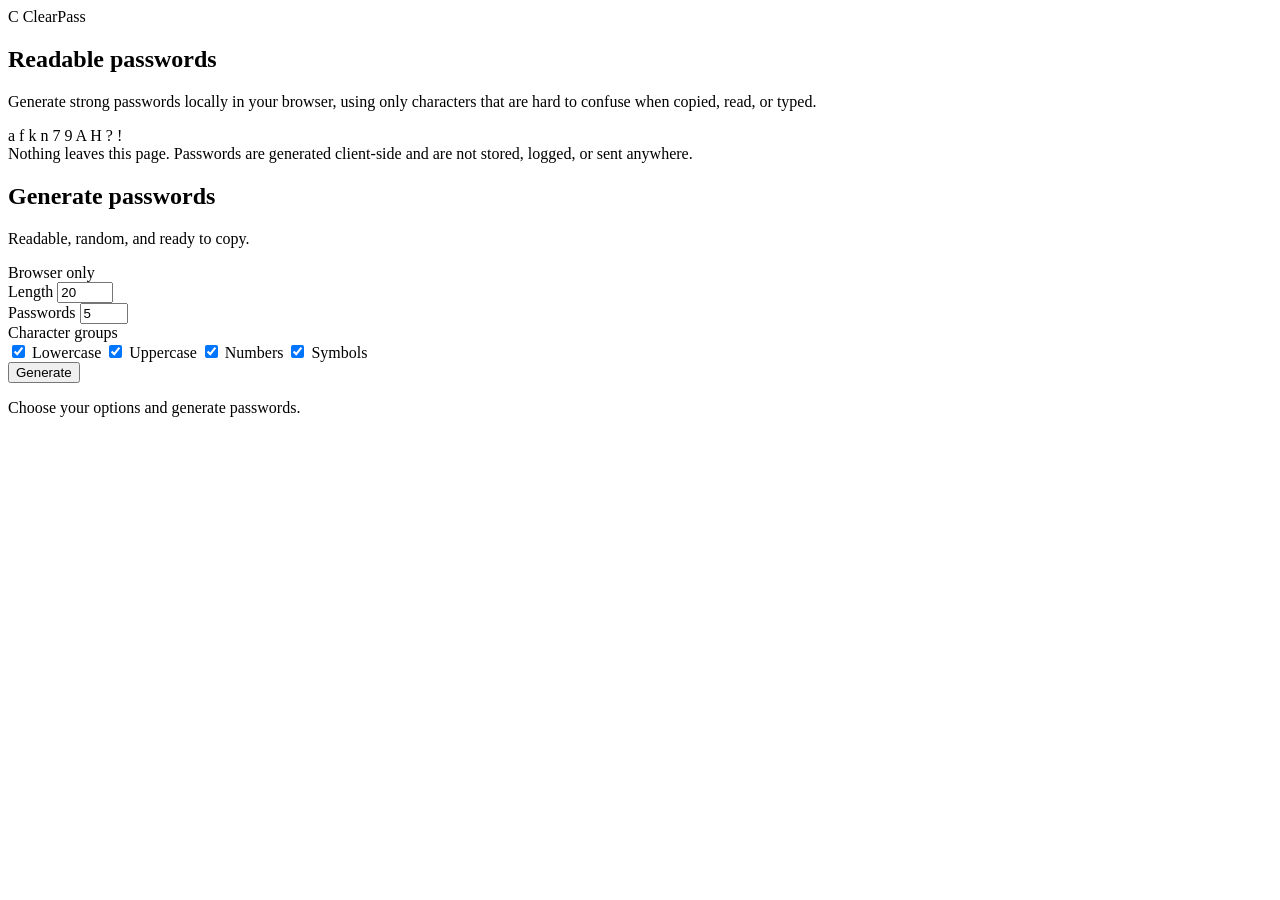
==== public/index.html @ f7f1d697 "Add initial HTML structure, CSS styles, and JavaScript for password generation functionality" ====
<!doctype html>
<html lang="en">
  <head>
    <meta charset="utf-8">
    <meta name="viewport" content="width=device-width, initial-scale=1">
    <title>ClearPass</title>
    <meta
      name="description"
      content="Generate strong, readable passwords locally in your browser without confusing characters."
    >
    <link rel="canonical" href="https://clearpass.offsec.nl/">
    <link rel="stylesheet" href="/assets/styles.css">
    <script src="/assets/app.js" defer></script>
  </head>
  <body>
    <main class="page">
      <div class="app">
        <section class="intro" aria-labelledby="title">
          <div class="brand" aria-label="ClearPass">
            <span class="brand-mark" aria-hidden="true">C</span>
            <span>ClearPass</span>
          </div>
          <h1 id="title">Readable passwords</h1>
          <p>
            Generate strong passwords locally in your browser, using only
            characters that are hard to confuse when copied, read, or typed.
          </p>
          <div class="character-strip" aria-hidden="true">
            <span>a</span>
            <span>f</span>
            <span>k</span>
            <span>n</span>
            <span>7</span>
            <span>9</span>
            <span>A</span>
            <span>H</span>
            <span>?</span>
            <span>!</span>
          </div>
          <div class="privacy-note">
            Nothing leaves this page. Passwords are generated client-side and
            are not stored, logged, or sent anywhere.
          </div>
        </section>

        <section class="generator" aria-label="Password generator">
          <div class="generator-header">
            <div>
              <h2>Generate passwords</h2>
              <p>Readable, random, and ready to copy.</p>
            </div>
            <span class="local-badge">Browser only</span>
          </div>
          <form class="controls" id="generator-form">
            <div class="control-grid">
              <div>
                <label for="length">Length</label>
                <input id="length" name="length" type="number" min="8" max="128" value="20" inputmode="numeric">
              </div>
              <div>
                <label for="count">Passwords</label>
                <input id="count" name="count" type="number" min="1" max="20" value="5" inputmode="numeric">
              </div>
            </div>

            <div>
              <span class="group-label">Character groups</span>
              <div class="toggles">
                <label class="toggle">
                  <input type="checkbox" name="group" value="lower" checked>
                  Lowercase
                </label>
                <label class="toggle">
                  <input type="checkbox" name="group" value="upper" checked>
                  Uppercase
                </label>
                <label class="toggle">
                  <input type="checkbox" name="group" value="numbers" checked>
                  Numbers
                </label>
                <label class="toggle">
                  <input type="checkbox" name="group" value="symbols" checked>
                  Symbols
                </label>
              </div>
            </div>

            <div class="generate-row">
              <button class="primary-button" type="submit">Generate</button>
              <p class="status" id="status" role="status" aria-live="polite"></p>
            </div>
          </form>

          <div class="results" id="results" aria-live="polite">
            <div class="empty">Choose your options and generate passwords.</div>
          </div>
        </section>
      </div>
    </main>
  </body>
</html>
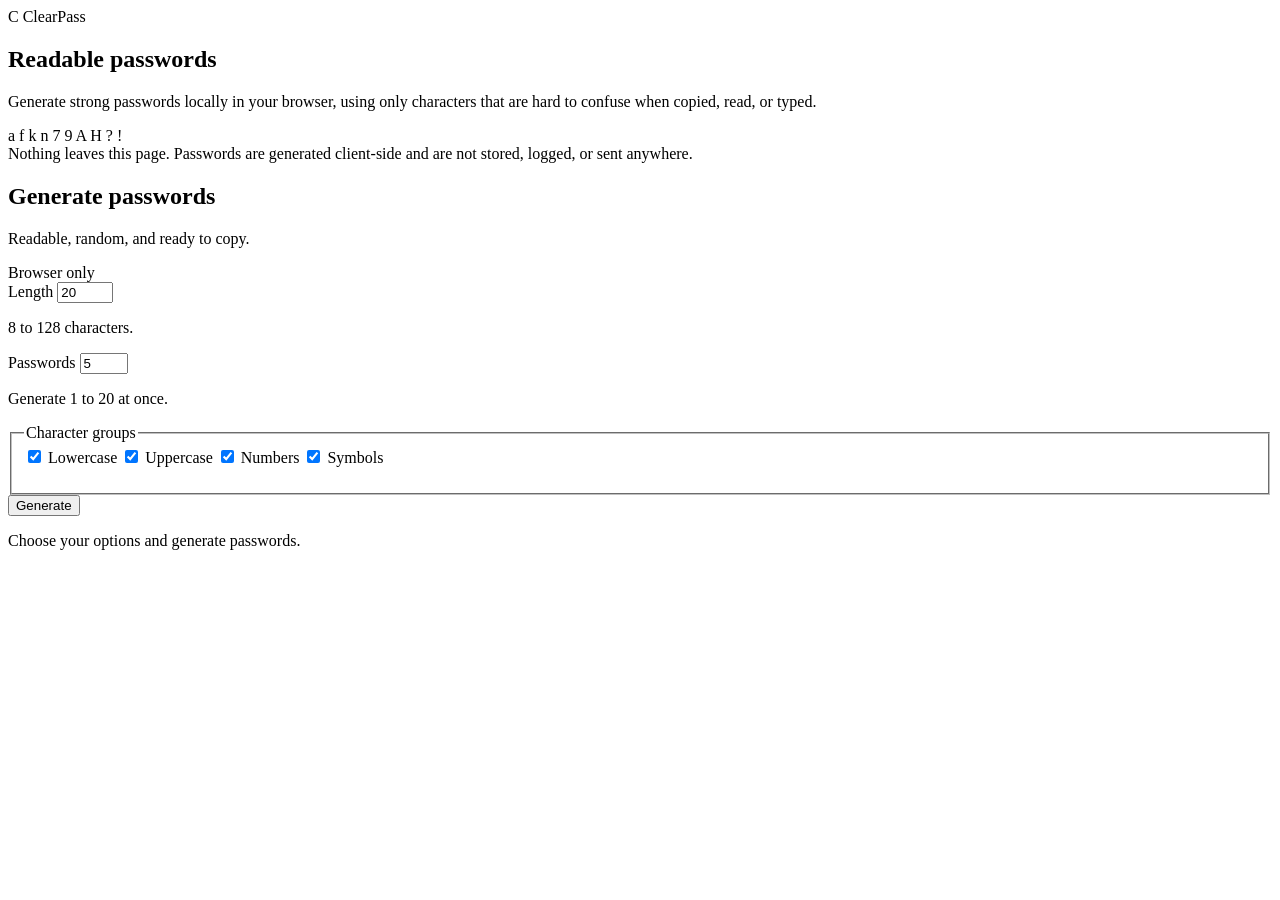
==== commit b1d18a92: "Enhance password generation features and improve documentation - Added entropy estimation for passwo" ====
--- a/public/index.html
+++ b/public/index.html
@@ -8,6 +8,14 @@
       name="description"
       content="Generate strong, readable passwords locally in your browser without confusing characters."
     >
+    <meta name="theme-color" content="#0f766e">
+    <meta property="og:title" content="ClearPass">
+    <meta
+      property="og:description"
+      content="Generate strong, readable passwords locally in your browser without confusing characters."
+    >
+    <meta property="og:type" content="website">
+    <meta property="og:url" content="https://clearpass.offsec.nl/">
     <link rel="canonical" href="https://clearpass.offsec.nl/">
     <link rel="stylesheet" href="/assets/styles.css">
     <script src="/assets/app.js" defer></script>
@@ -55,16 +63,36 @@
             <div class="control-grid">
               <div>
                 <label for="length">Length</label>
-                <input id="length" name="length" type="number" min="8" max="128" value="20" inputmode="numeric">
+                <input
+                  id="length"
+                  name="length"
+                  type="number"
+                  min="8"
+                  max="128"
+                  value="20"
+                  inputmode="numeric"
+                  aria-describedby="length-help entropy"
+                >
+                <p class="help-text" id="length-help">8 to 128 characters.</p>
               </div>
               <div>
                 <label for="count">Passwords</label>
-                <input id="count" name="count" type="number" min="1" max="20" value="5" inputmode="numeric">
+                <input
+                  id="count"
+                  name="count"
+                  type="number"
+                  min="1"
+                  max="20"
+                  value="5"
+                  inputmode="numeric"
+                  aria-describedby="count-help"
+                >
+                <p class="help-text" id="count-help">Generate 1 to 20 at once.</p>
               </div>
             </div>
 
-            <div>
-              <span class="group-label">Character groups</span>
+            <fieldset class="character-groups">
+              <legend>Character groups</legend>
               <div class="toggles">
                 <label class="toggle">
                   <input type="checkbox" name="group" value="lower" checked>
@@ -83,7 +111,8 @@
                   Symbols
                 </label>
               </div>
-            </div>
+              <p class="help-text" id="entropy" aria-live="polite"></p>
+            </fieldset>
 
             <div class="generate-row">
               <button class="primary-button" type="submit">Generate</button>
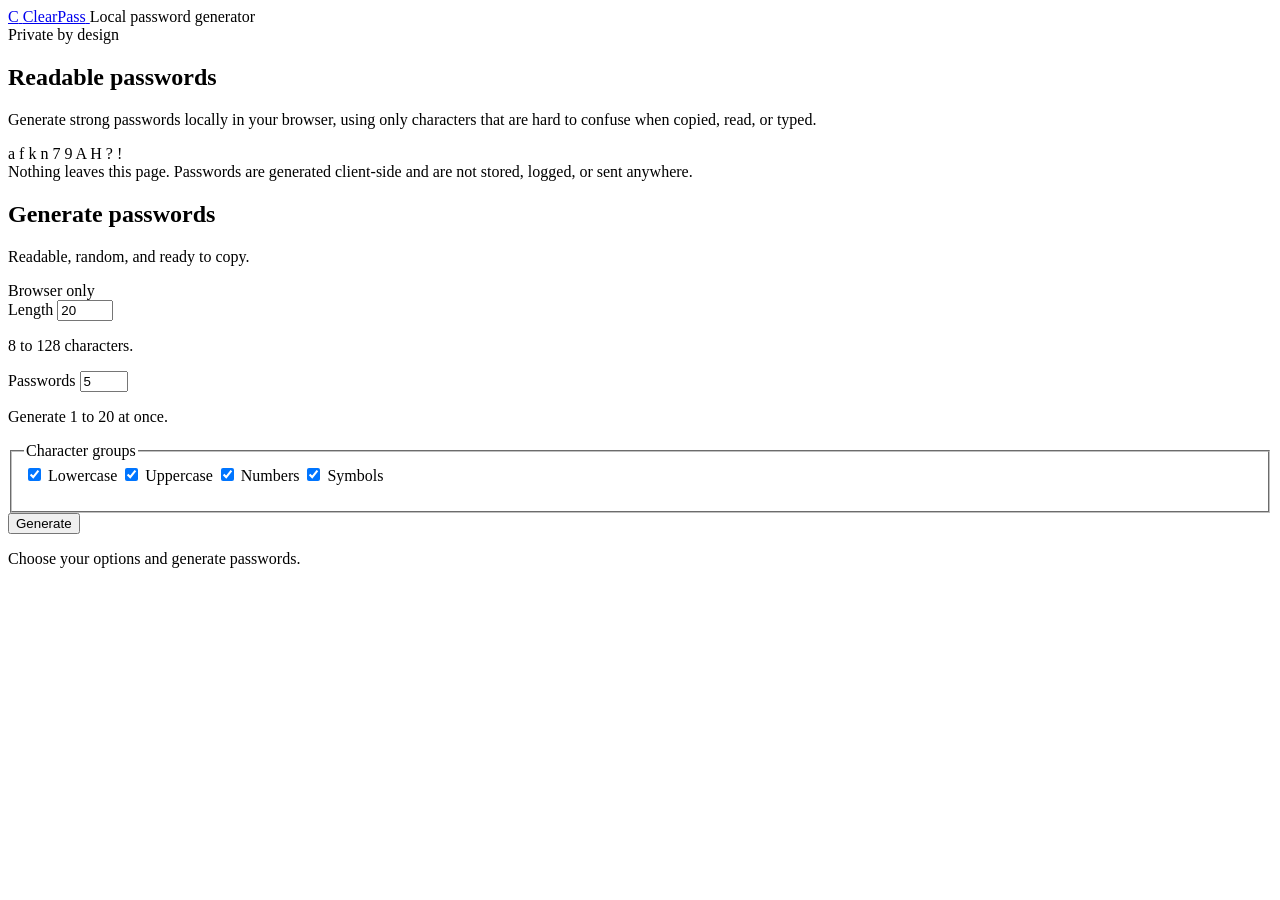
==== commit 26e17bf0: "Update styles and HTML structure for improved design and accessibility" ====
--- a/public/index.html
+++ b/public/index.html
@@ -8,7 +8,7 @@
       name="description"
       content="Generate strong, readable passwords locally in your browser without confusing characters."
     >
-    <meta name="theme-color" content="#0f766e">
+    <meta name="theme-color" content="#000000">
     <meta property="og:title" content="ClearPass">
     <meta
       property="og:description"
@@ -21,13 +21,19 @@
     <script src="/assets/app.js" defer></script>
   </head>
   <body>
+    <header class="site-header" aria-label="Site header">
+      <div class="site-header-inner">
+        <a class="brand" href="/" aria-label="ClearPass home">
+          <span class="brand-mark" aria-hidden="true">C</span>
+          <span>ClearPass</span>
+        </a>
+        <span class="header-tag">Local password generator</span>
+      </div>
+    </header>
     <main class="page">
       <div class="app">
         <section class="intro" aria-labelledby="title">
-          <div class="brand" aria-label="ClearPass">
-            <span class="brand-mark" aria-hidden="true">C</span>
-            <span>ClearPass</span>
-          </div>
+          <span class="eyebrow">Private by design</span>
           <h1 id="title">Readable passwords</h1>
           <p>
             Generate strong passwords locally in your browser, using only
